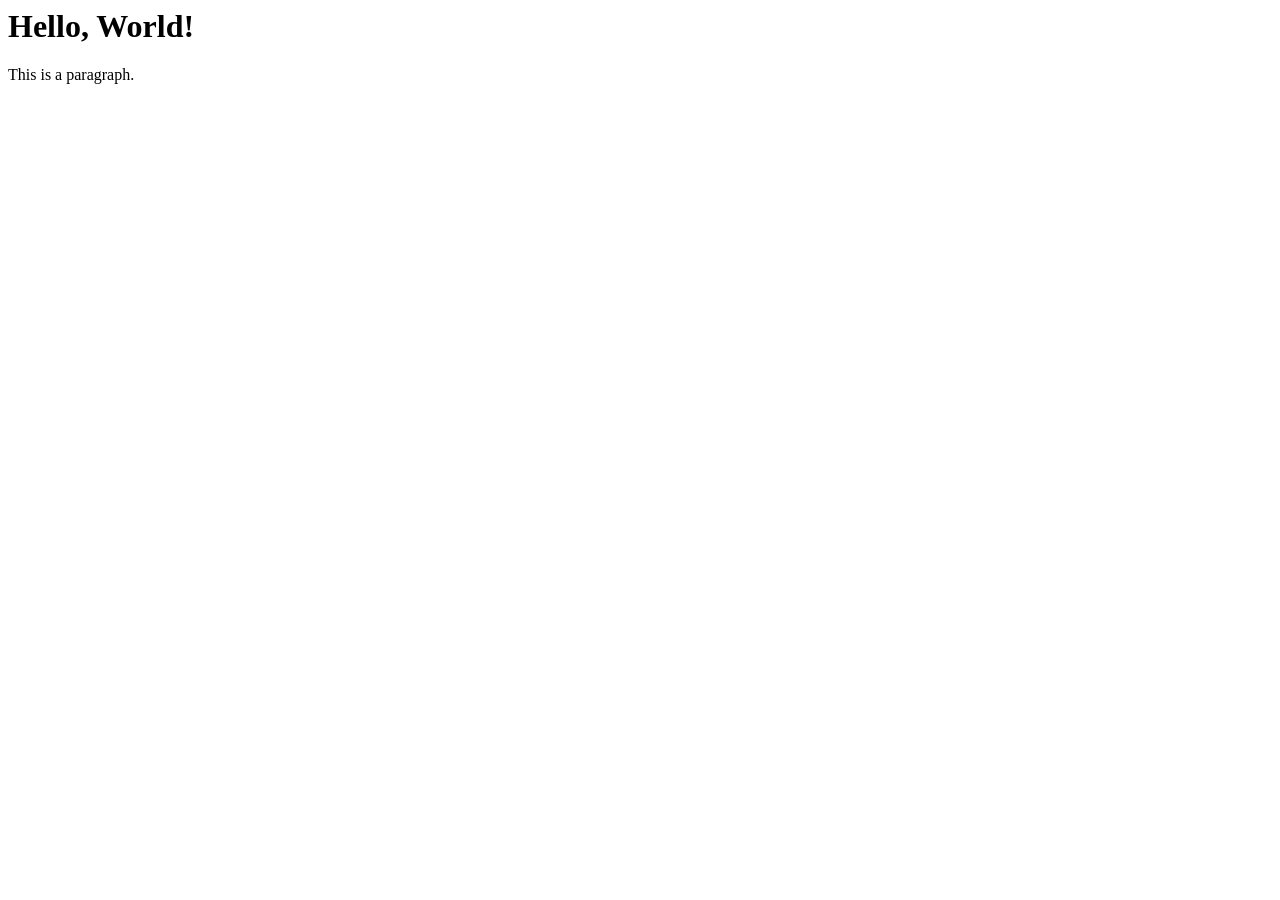
==== index.html @ 6082076d "Add head section and update body content in index.html" ====
<html> 
  <head> 
    <title>My First Web App</title> 
    <link href='style.css'  
      rel='stylesheet' type='text/css'> 
  </head> 
  <body> 
    <h1>Hello, World!</h1> 
    <p>This is a paragraph.</p> 
  </body> 
</html>
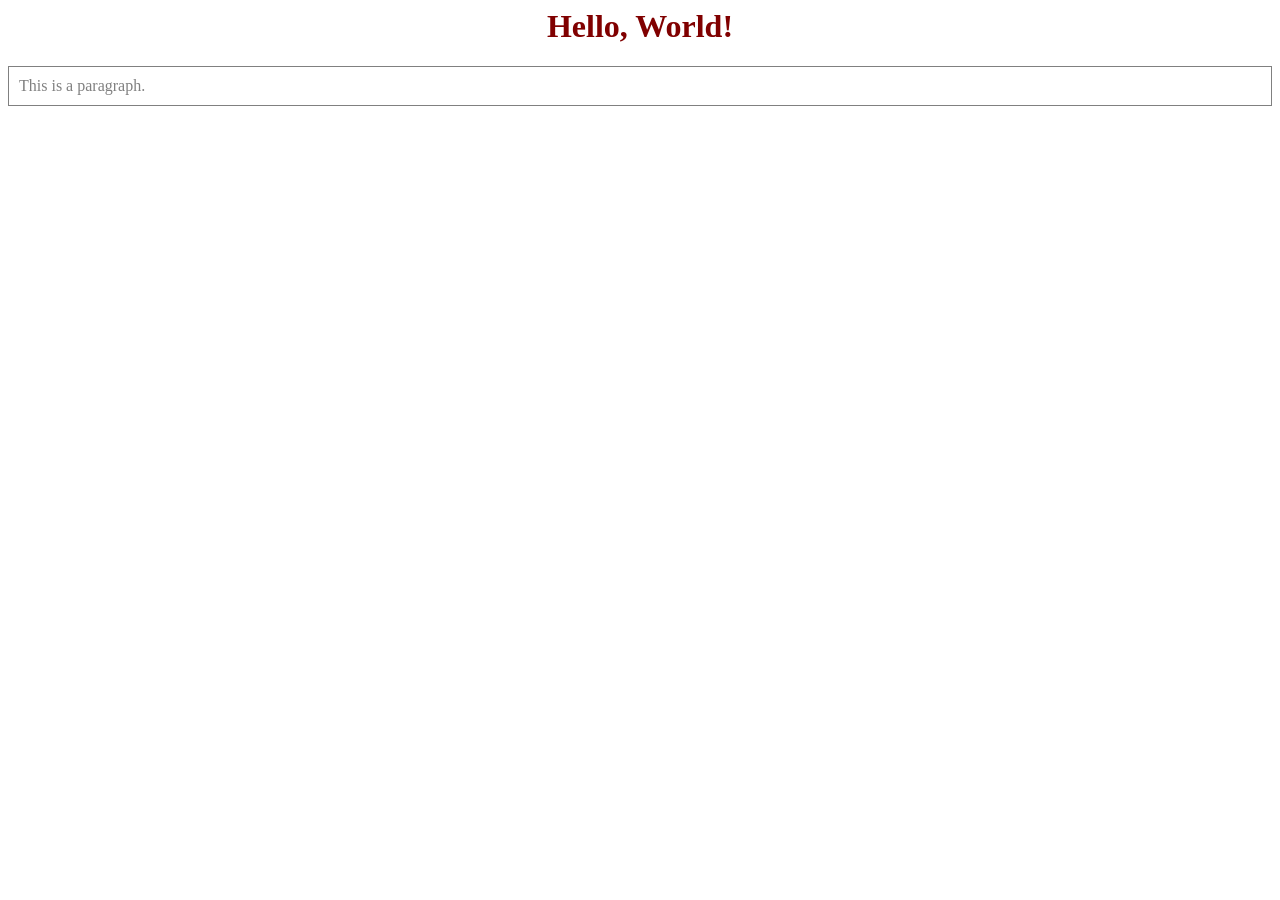
==== commit e2e3eb5a: "Fix HTML link tag formatting" ====
--- a/index.html
+++ b/index.html
@@ -2,7 +2,7 @@
   <head> 
     <title>My First Web App</title> 
     <link href='style.css'  
-      rel='stylesheet' type='text/css'> 
+     rel='stylesheet' type='text/css'> 
   </head> 
   <body> 
     <h1>Hello, World!</h1> 
--- a/style.css
+++ b/style.css
@@ -0,0 +1,19 @@
+<style>
+body {
+  background: lightcyan;
+  width: 800px;
+  margin: auto;
+}
+
+h1 {
+  color: maroon;
+  text-align: center;
+}
+
+p {
+  color: gray;
+  border: 1px solid gray;
+  padding: 10px;
+}
+
+</style>
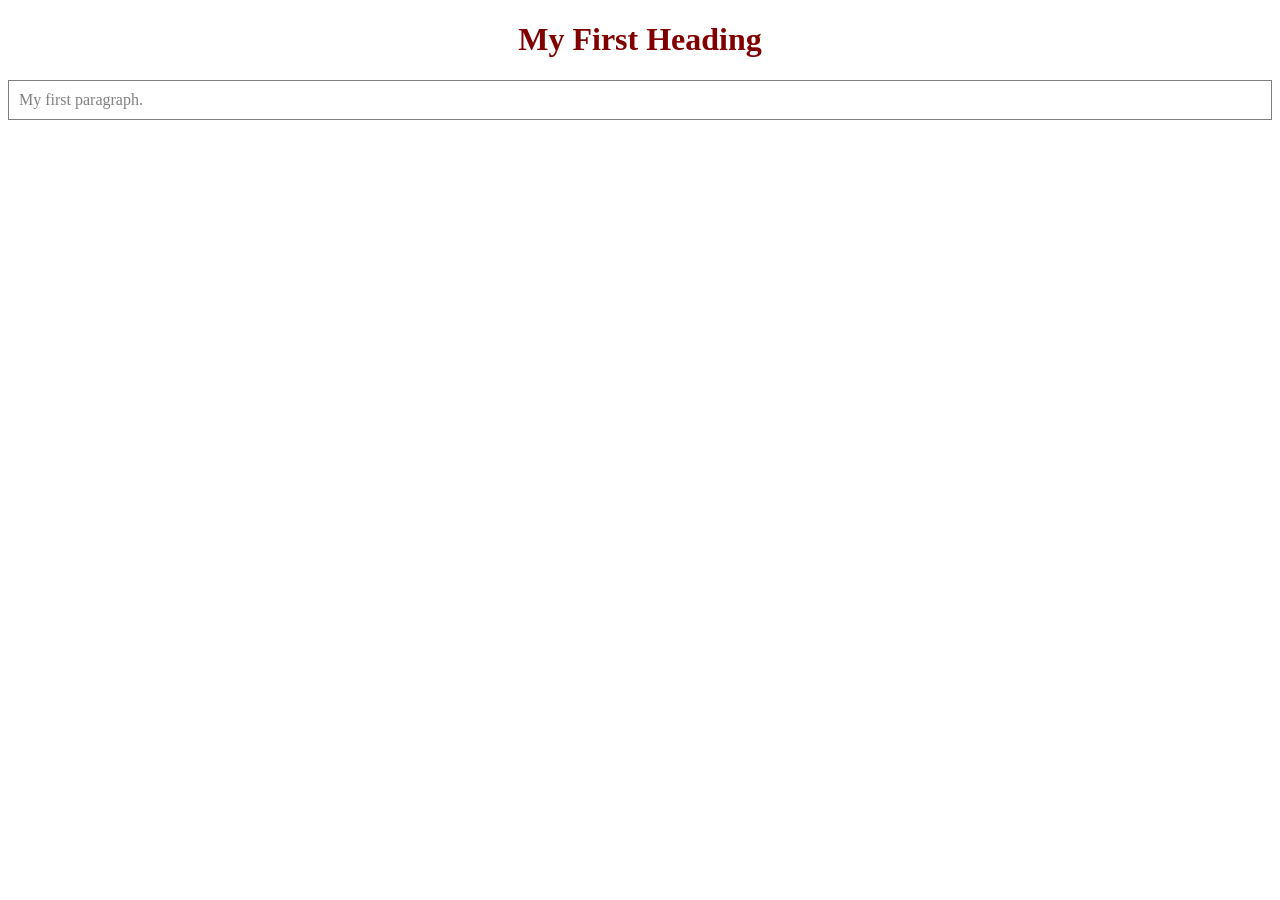
==== commit 26a8e5eb: "Update heading and paragraph in index.html" ====
--- a/index.html
+++ b/index.html
@@ -1,11 +1,13 @@
+<!DOCTYPE html>
 <html> 
   <head> 
     <title>My First Web App</title> 
     <link href='style.css'  
      rel='stylesheet' type='text/css'> 
   </head> 
+  
   <body> 
-    <h1>Hello, World!</h1> 
-    <p>This is a paragraph.</p> 
+    <h1>My First Heading</h1> 
+    <p>My first paragraph.</p> 
   </body> 
 </html> 
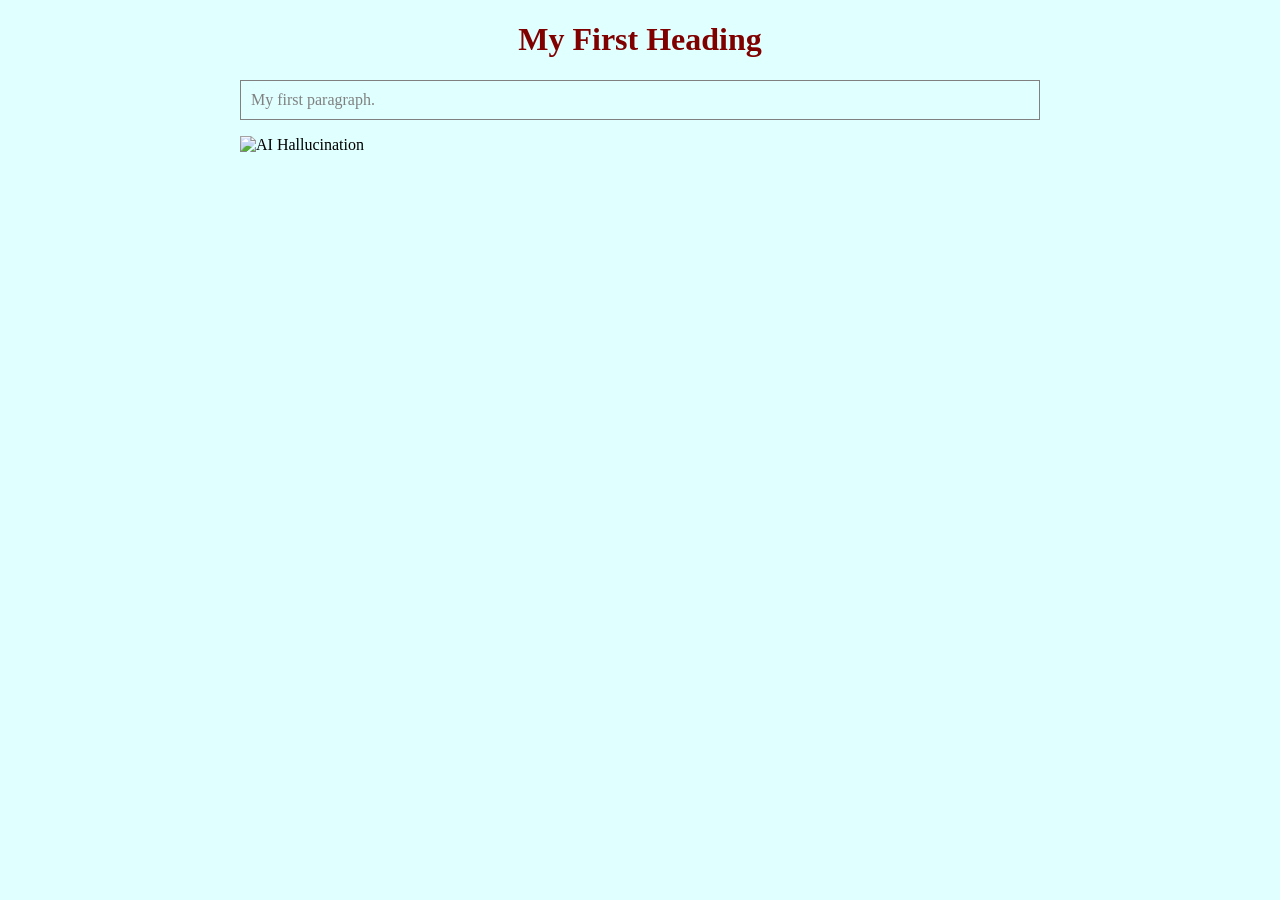
==== commit 58295c06: "Add image to index.html Added an image to the body of the HTML document." ====
--- a/index.html
+++ b/index.html
@@ -1,13 +1,15 @@
 <!DOCTYPE html>
 <html> 
-  <head> 
+    <head> 
     <title>My First Web App</title> 
     <link href='style.css'  
      rel='stylesheet' type='text/css'> 
-  </head> 
+    </head> 
   
   <body> 
     <h1>My First Heading</h1> 
-    <p>My first paragraph.</p> 
+    <p>My first paragraph.</p>
+
+      <img src="ダウンロード.htm" alt="AI Hallucination" width="500" height="600">
   </body> 
-</html> 
+  </html> 
--- a/style.css
+++ b/style.css
@@ -1,4 +1,3 @@
-<style>
 body {
   background: lightcyan;
   width: 800px;
@@ -16,4 +15,3 @@
   padding: 10px;
 }
 
-</style>
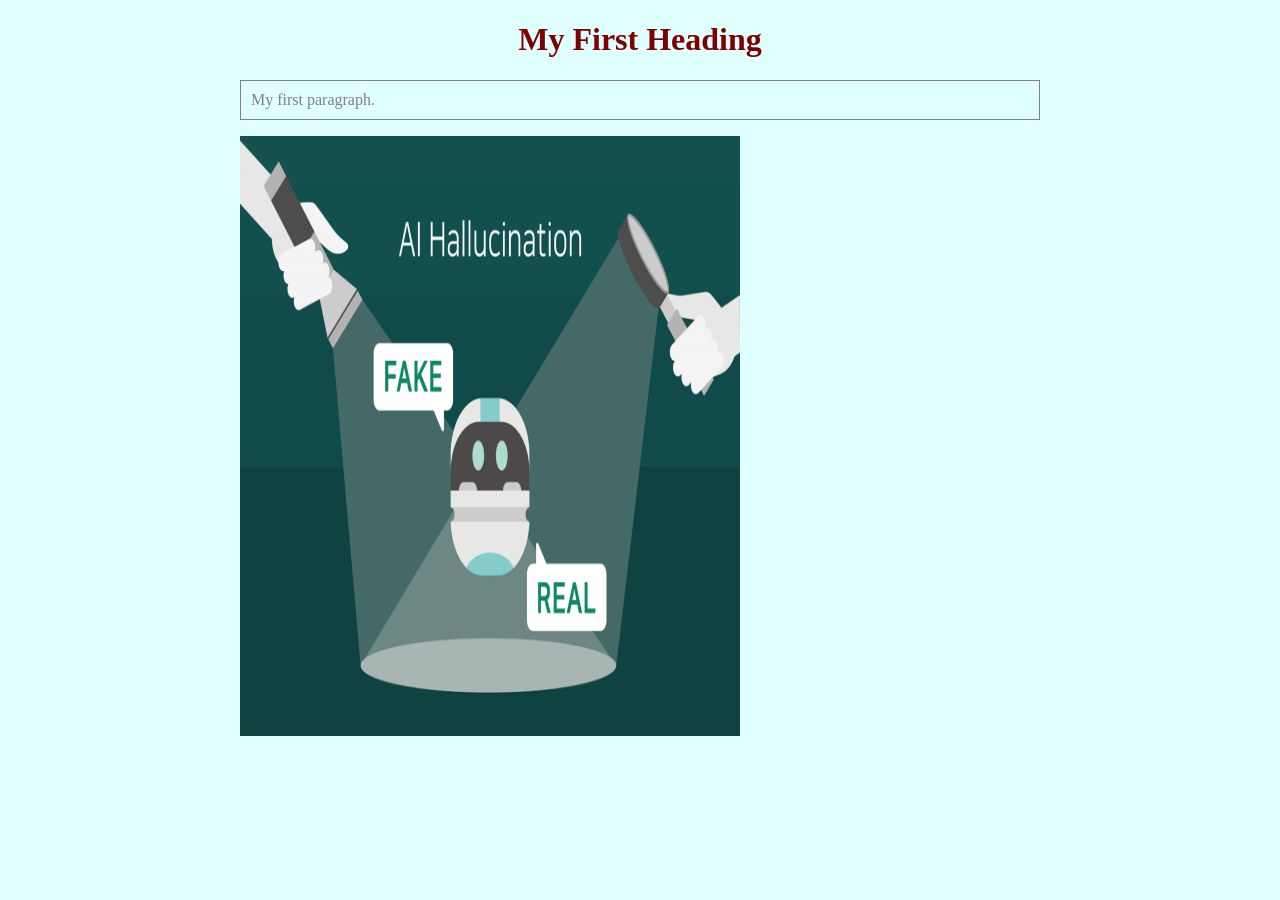
==== commit e53c6e20: "Update image source in index.html" ====
--- a/index.html
+++ b/index.html
@@ -10,6 +10,6 @@
     <h1>My First Heading</h1> 
     <p>My first paragraph.</p>
 
-      <img src="ダウンロード.htm" alt="AI Hallucination" width="500" height="600">
+      <img src="shutterstock_2321674053-940x627.png" alt="AI Hallucination" width="500" height="600">
   </body> 
   </html> 
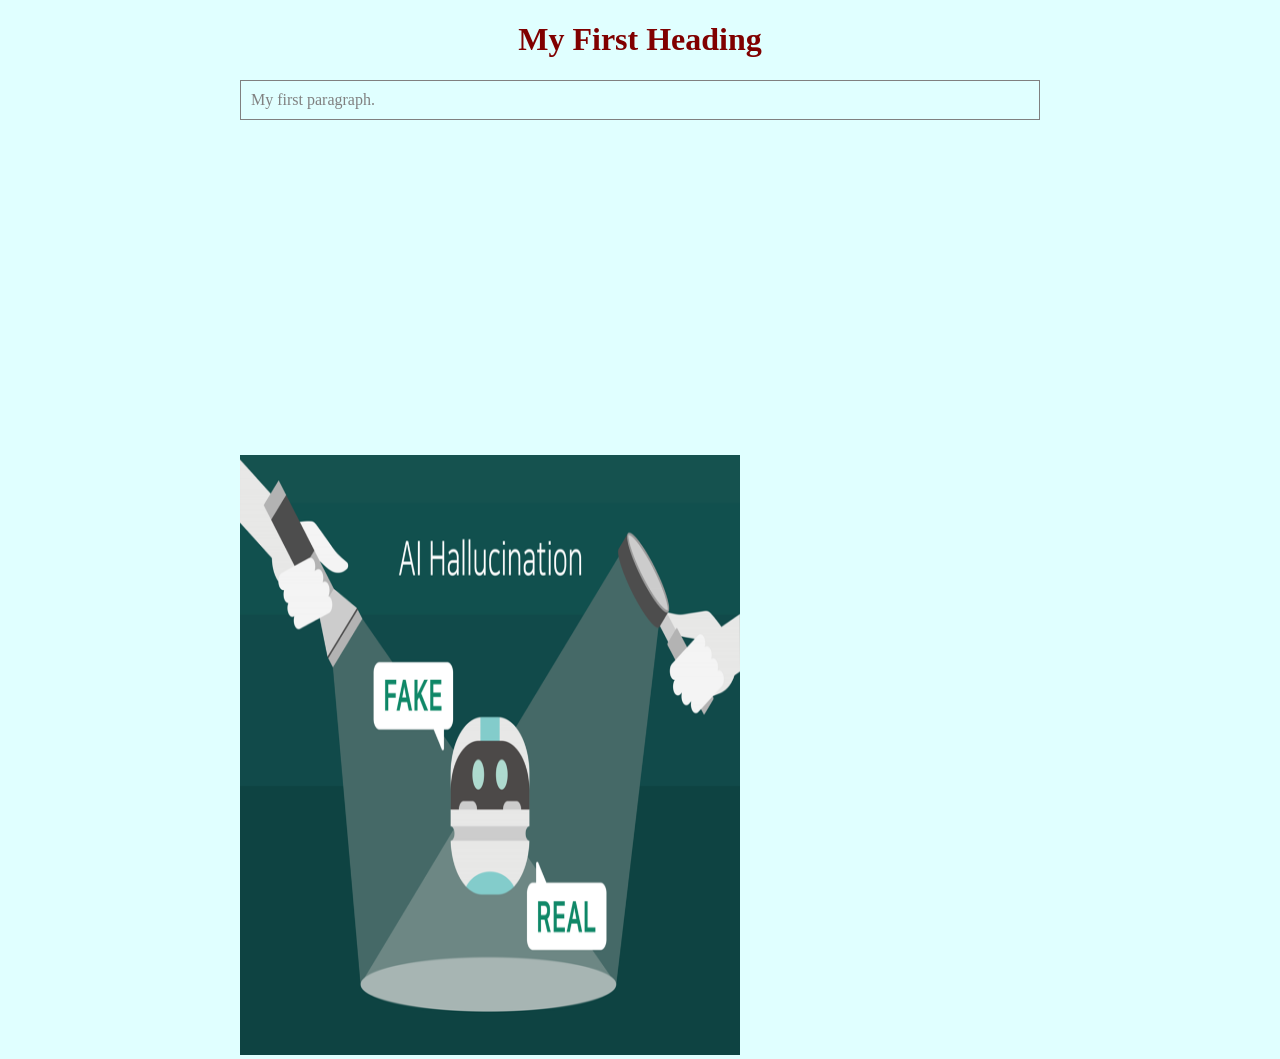
==== commit 21d9082b: "Add YouTube iframe to index.html" ====
--- a/index.html
+++ b/index.html
@@ -9,7 +9,7 @@
   <body> 
     <h1>My First Heading</h1> 
     <p>My first paragraph.</p>
-
+    <iframe width="560" height="315" src="https://www.youtube.com/embed/G2yxEVY5bys?si=VJxfIv-v31CJ4oWO" title="YouTube video player" frameborder="0" allow="accelerometer; autoplay; clipboard-write; encrypted-media; gyroscope; picture-in-picture; web-share" referrerpolicy="strict-origin-when-cross-origin" allowfullscreen></iframe>
       <img src="shutterstock_2321674053-940x627.png" alt="AI Hallucination" width="500" height="600">
   </body> 
   </html> 
